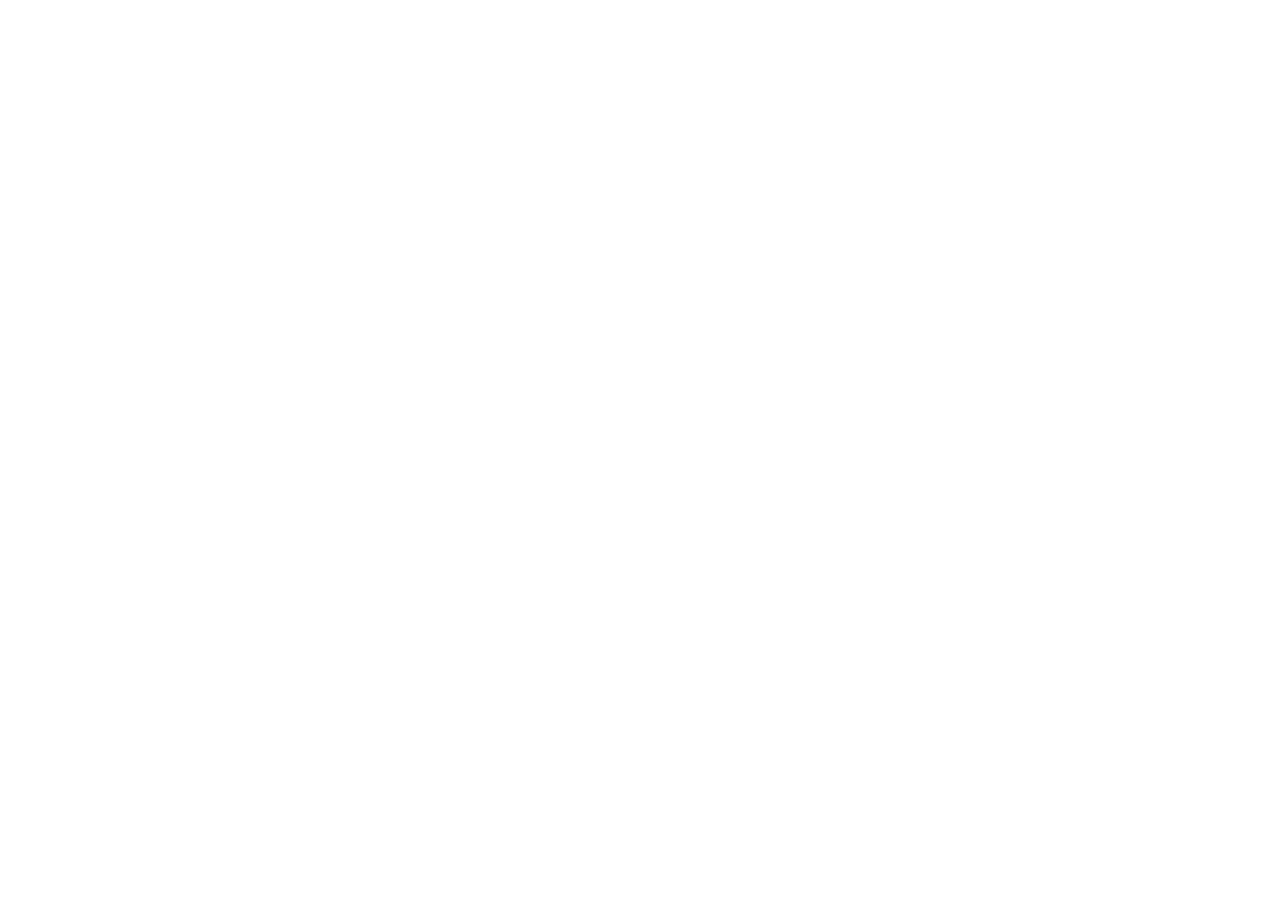
==== index.html @ 57ba7658 "created repo files and dirs" ====
<!DOCTYPE <!DOCTYPE html>
<html>
<head>
  <meta charset="utf-8" />
  <meta http-equiv="X-UA-Compatible" content="IE=edge">
  <title>Page Title</title>
  <meta name="viewport" content="width=device-width, initial-scale=1">
  <link rel="stylesheet" type="text/css" href="css/reset.css">
    <link rel="stylesheet" href="css/style.css" type="text/css" media = "screen">
  <script src="main.js"></script>
</head>
<body>
  
</body>
</html>
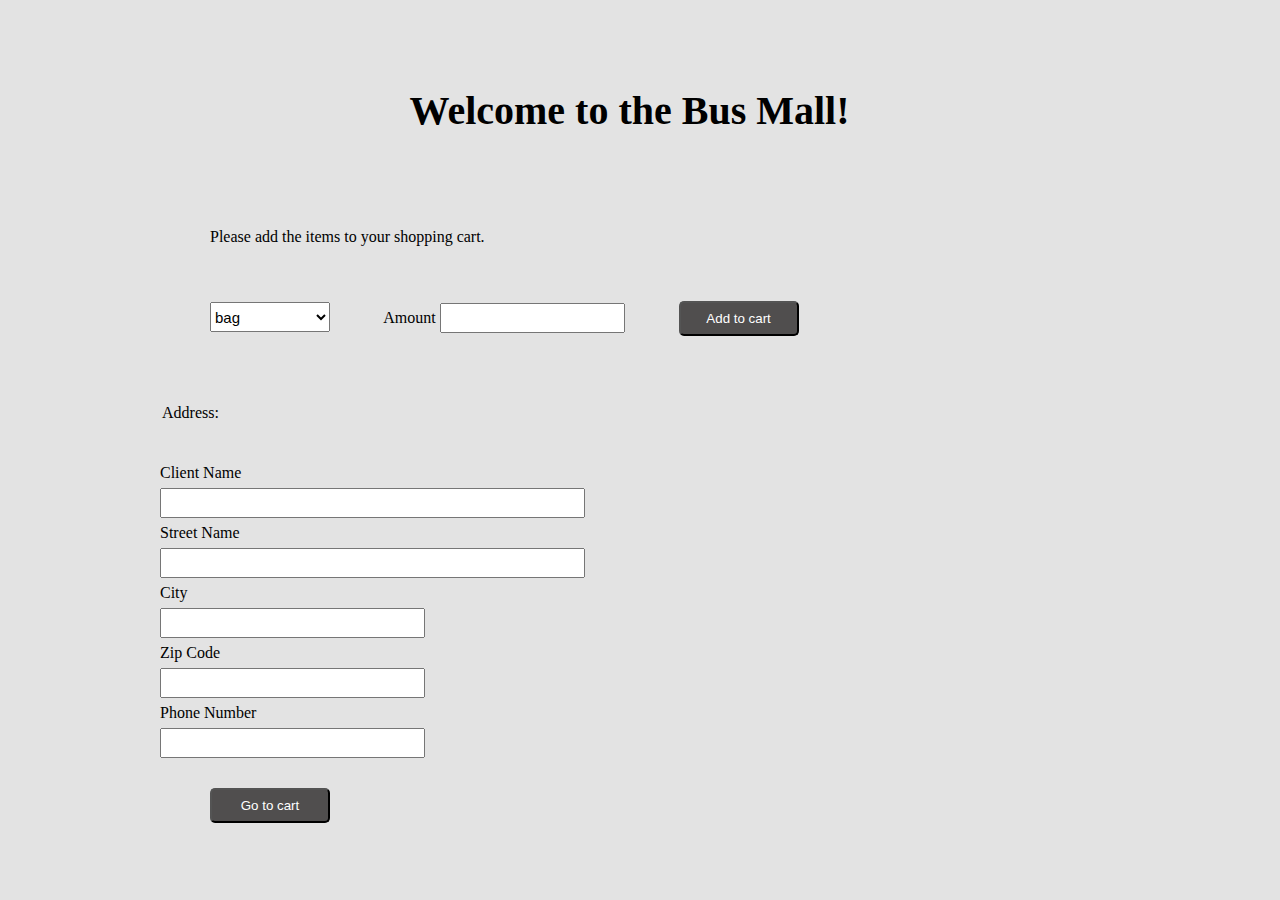
==== commit ff386466: "part of assignment" ====
--- a/index.html
+++ b/index.html
@@ -7,9 +7,43 @@
   <meta name="viewport" content="width=device-width, initial-scale=1">
   <link rel="stylesheet" type="text/css" href="css/reset.css">
     <link rel="stylesheet" href="css/style.css" type="text/css" media = "screen">
-  <script src="main.js"></script>
+  
 </head>
 <body>
+  <header>Welcome to the Bus Mall!</header>
+  <div >
+    <img id="showcase" src="" alt="">
+  </div>
+  <form id="storeData-form">
   
+  
+    <legend id="text">Please add the items to your shopping cart.</legend>
+    <select name="products" id="products">
+      
+    </select>
+    <label for="amount">Amount </label>
+    <input name="amount" type="number" min="0" size="10" />
+    <button id="" type="submit"> Add to cart</button><br>
+  </form>
+  <form id="client">
+    <legend>Address:</legend><br>
+    <label for="name">Client Name </label><br>
+    <input name="name" type="text" size="50" /><br>
+    
+    <label for="street">Street Name </label><br>
+    <input name="street" type="text" size="50" /><br>
+
+    <label for="city">City</label><br>
+    <input name="city" type="text" size="30" /><br>
+    
+    <label for="zipCode">Zip Code </label><br>
+    <input name="zipCode" type="text" size="30" /><br>
+
+    <label for="phoneNo"> Phone Number</label><br>
+    <input name="phoneNo" type="text" size="30" /><br><br>
+
+    <button type="submit"> Go to cart</button><br>
+  </form>
+  <script src="js/app.js"></script>
 </body>
 </html>--- a/css/style.css
+++ b/css/style.css
@@ -0,0 +1,39 @@
+body{
+  width:960px;
+  background:rgba(176, 176, 176, 0.351);
+  font-family:verdana;
+  line-height: 30px;
+  margin:0 auto;
+}
+header{
+
+  font-size: 40px;
+  font-weight:bold;
+  margin:10% 0 0 26%;
+ 
+  }
+#products{
+  font-size:15px;
+  width:120px;
+  height:30px;
+  margin:50px;
+
+}
+
+input{
+height:30px;
+}
+button{
+  width:120px;
+  height:35px;
+  border-radius:5px;
+  margin-left: 50px;
+  background:rgb(80, 78, 78);
+  color:white;
+}
+#text{
+  margin-top:10%;
+  margin-left:5%;
+
+}
+
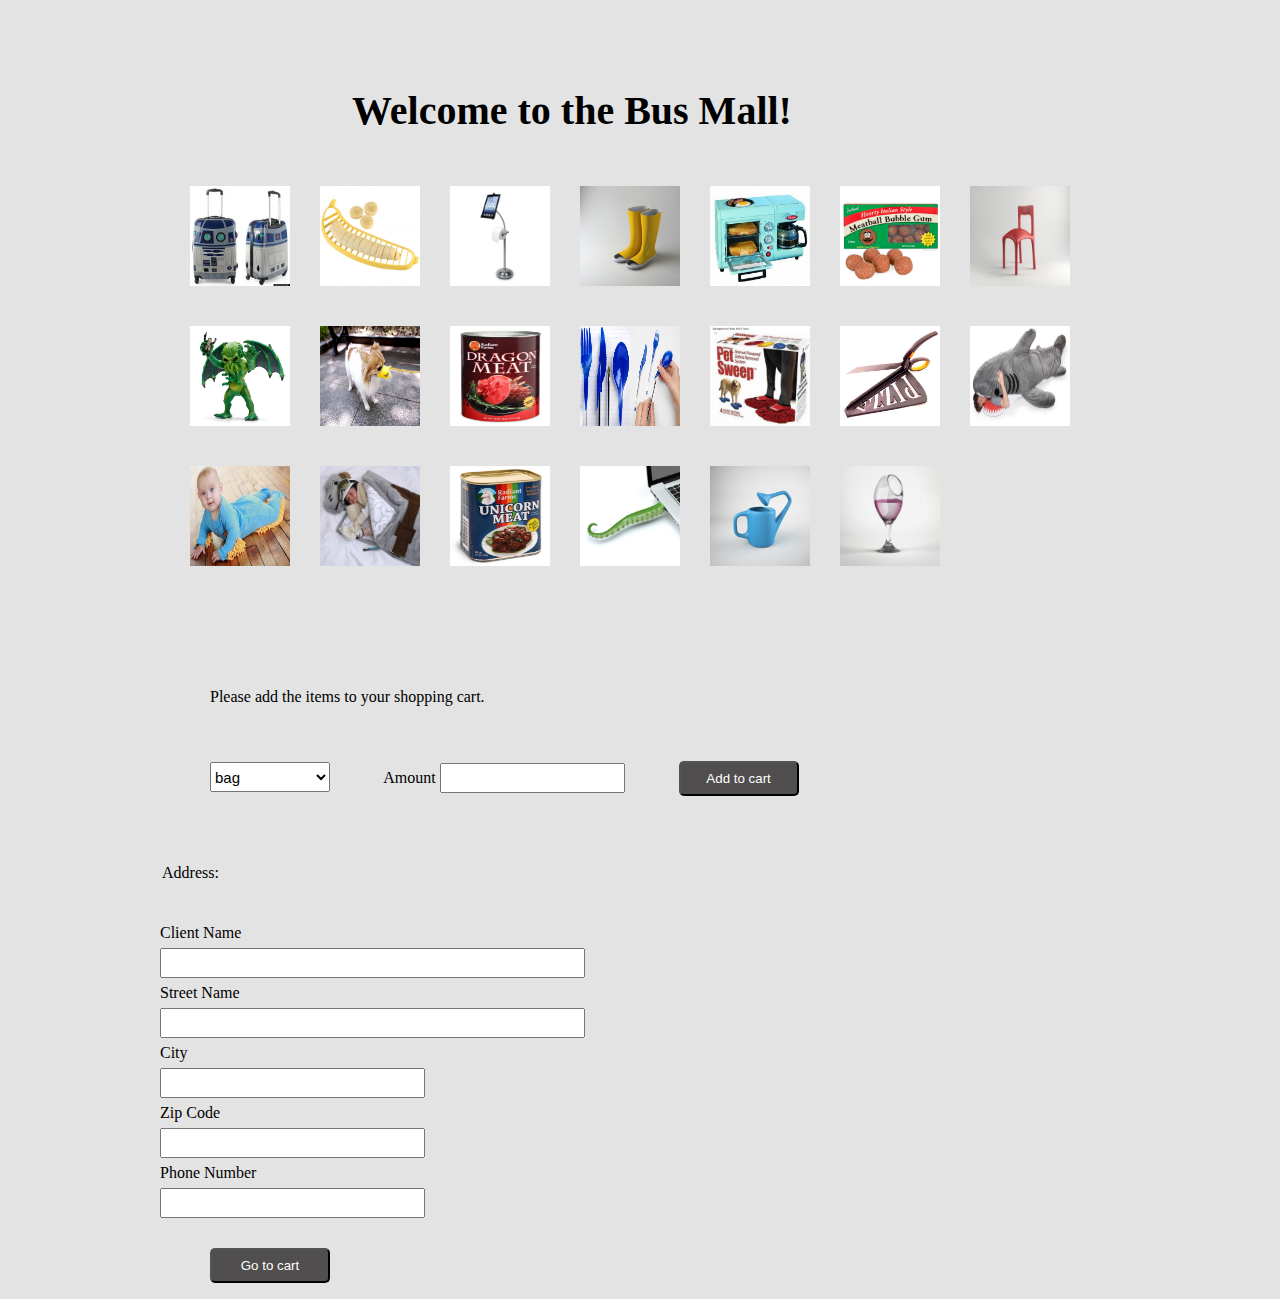
==== commit 4974cda6: "updates to html" ====
--- a/index.html
+++ b/index.html
@@ -11,16 +11,11 @@
 </head>
 <body>
   <header>Welcome to the Bus Mall!</header>
-  <div >
-    <img id="showcase" src="" alt="">
-  </div>
+  <div id="box"></div>
+  
   <form id="storeData-form">
-  
-  
     <legend id="text">Please add the items to your shopping cart.</legend>
-    <select name="products" id="products">
-      
-    </select>
+    <select name="products" id="products"></select>
     <label for="amount">Amount </label>
     <input name="amount" type="number" min="0" size="10" />
     <button id="" type="submit"> Add to cart</button><br>
--- a/css/style.css
+++ b/css/style.css
@@ -6,18 +6,15 @@
   margin:0 auto;
 }
 header{
-
   font-size: 40px;
   font-weight:bold;
-  margin:10% 0 0 26%;
- 
-  }
+  margin:10% 0 0 20%;
+ }
 #products{
   font-size:15px;
   width:120px;
   height:30px;
   margin:50px;
-
 }
 
 input{
@@ -34,6 +31,14 @@
 #text{
   margin-top:10%;
   margin-left:5%;
-
+}
+img{
+  margin:20px 0px 20px 30px;
+  width:100px;
+  height:100px;
+}
+#box{
+  width:960px;
+  margin-top:40px;
 }
 
